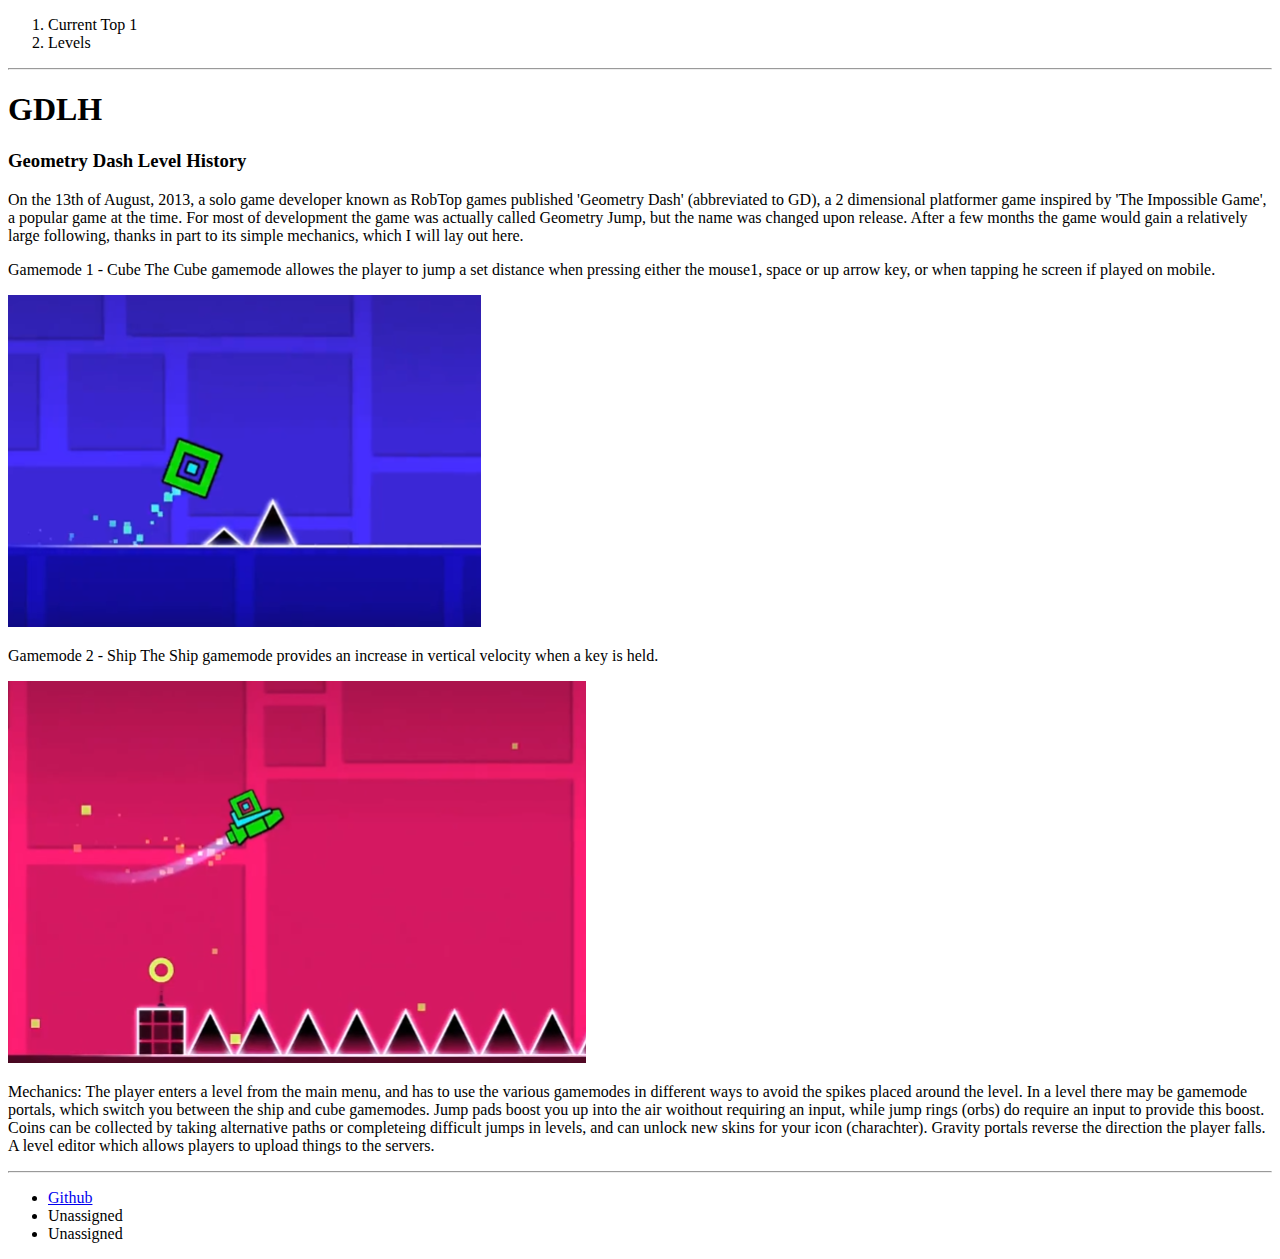
==== Home.html @ 2209dd7e "Update" ====
<!DOCTYPE html>
<html>
    <head>
    </head>
    <body> 
        <header>
            <nav>
                <ol>
                    <li>Current Top 1</li>
                    <li>Levels</li>
                </ol>
            </nav>
            <hr>
            <h1>GDLH</h1>
            <h3>Geometry Dash Level History</h2>
        </header>
        <section>
            <p>On the 13th of August, 2013, a solo game developer known as RobTop games published 'Geometry Dash' (abbreviated to GD), a 2 dimensional platformer game inspired by 'The Impossible Game', a popular game at the time. 
                For most of development the game was actually called Geometry Jump, but the name was changed upon release. 
                After a few months the game would gain a relatively large following, thanks in part to its simple mechanics, which I will lay out here.</p>
                
                <p>Gamemode 1 - Cube
                     The Cube gamemode allowes the player to jump a set distance when pressing either the mouse1, space or up arrow key, or when tapping he screen if played on mobile.</p>
                    <img src="Resources/Cube Jump.png">
                
                <p>Gamemode 2 - Ship 
                     The Ship gamemode provides an increase in vertical velocity when a key is held.</p>
                     <img src="Resources/Ship Fly.png"><p>
                
                Mechanics:
                The player enters a level from the main menu, and has to use the various gamemodes in different ways to avoid the spikes placed around the level. 
                In a level there may be gamemode portals, which switch you between the ship and cube gamemodes.
                Jump pads boost you up into the air woithout requiring an input, while jump rings (orbs) do require an input to provide this boost.
                Coins can be collected by taking alternative paths or completeing difficult jumps in levels, and can unlock new skins for your icon (charachter).
                Gravity portals reverse the direction the player falls.
                A level editor which allows players to upload things to the servers.
                </p>
        </section>
        <hr>
        <footer>
            <nav>
                <ul>
                    <li><a href="https://github.com/ThomasJamesRivers/Website">Github</a></li>
                    <li>Unassigned</li>
                    <li>Unassigned</li>
                </ul>
            </nav>
        </footer>
    </body>
</html>
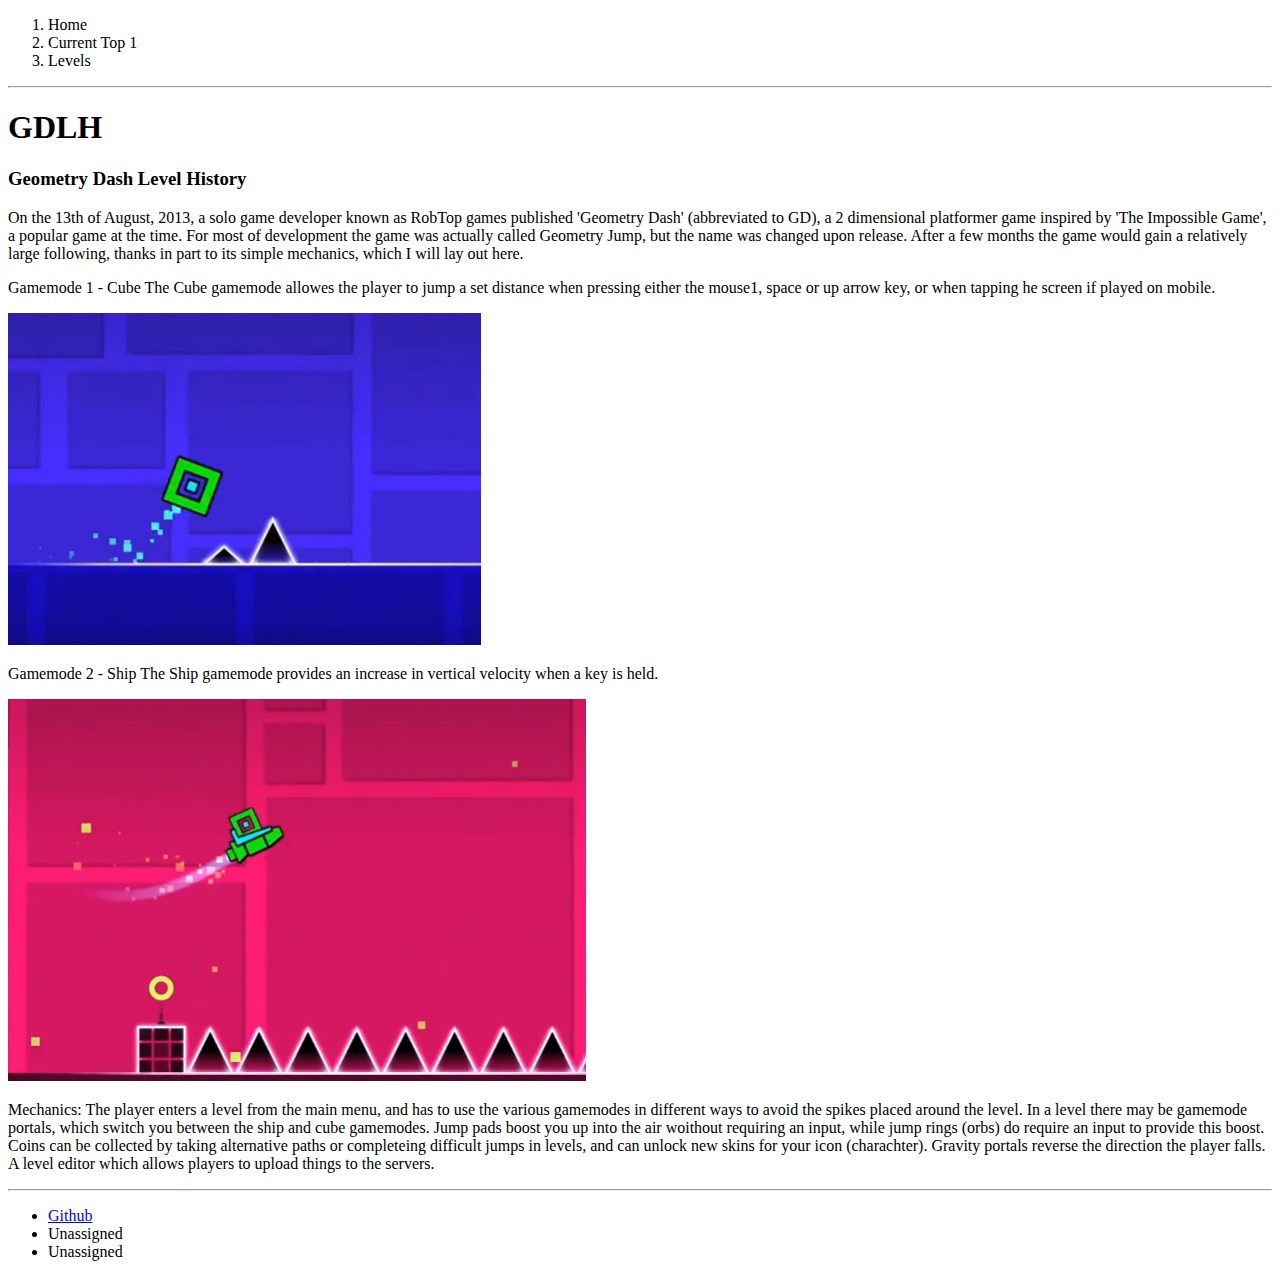
==== commit 2f1fa4f5: "Update" ====
--- a/Home.html
+++ b/Home.html
@@ -6,6 +6,7 @@
         <header>
             <nav>
                 <ol>
+                    <li>Home</li>
                     <li>Current Top 1</li>
                     <li>Levels</li>
                 </ol>
